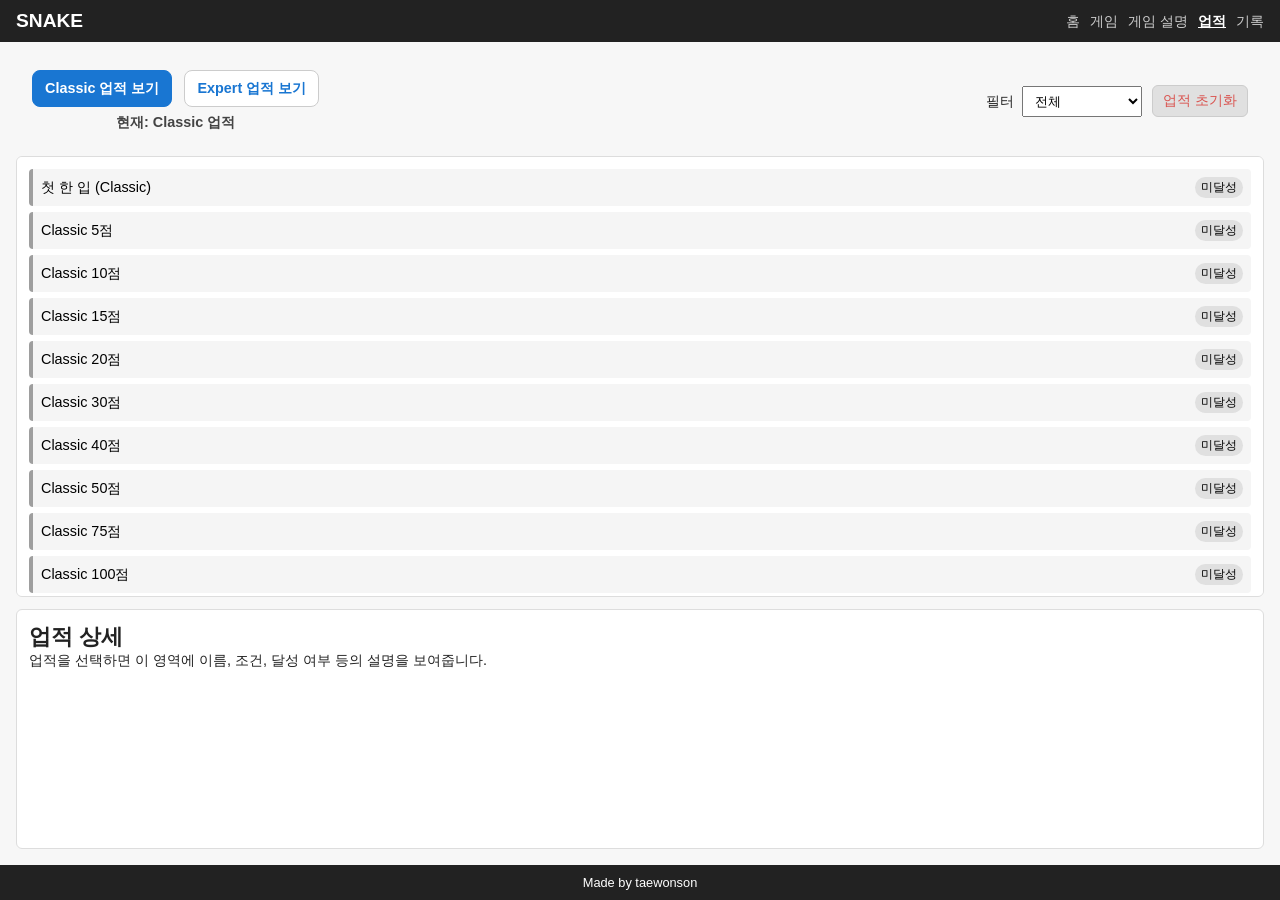
==== achievements.html @ b3838387 "제출용완성" ====
<!DOCTYPE html>
<html lang="ko">
<head>
  <meta charset="UTF-8">
  <meta name=\"viewport\" content=\"width=device-width, initial-scale=1.0\">
  <title>Snake - 업적</title>
  <link rel="stylesheet" href="styles.css">
  <style>
    /* achievements.html 전용 - 기존 톤 유지, 배치만 정리 */

    .achievements-header{
      display:flex;
      align-items:center;
      justify-content:space-between;
      gap:12px;
      padding: 12px 16px;
    }

    /* 좌측: Classic/Expert 보기 버튼을 좌/우 정렬 */
    .mode-switch{
      display:flex;
      flex-direction:column;
      gap:6px;
      min-width: 220px;
    }
    .mode-row{
      display:flex;
      justify-content:space-between; /* 좌/우 끝 정렬 */
      align-items:center;
      gap: 12px;
    }
    .mode-btn{
      border:none;
      background:transparent;
      color:#1976d2;
      font-weight:800;
      cursor:pointer;
      padding: 0;
      font-size: 0.95rem;
    }
    .mode-btn.active{
      color:#111; /* 선택 강조(톤만 살짝) */
      cursor:default;
    }
    .mode-current{
      font-weight:700;
      font-size: 0.9rem;
      color:#444;
    }

    /* 우측: 필터 + 초기화 */
    .right-tools{
      display:flex;
      align-items:center;
      gap:10px;
    }
    .filter-box{
      display:flex;
      align-items:center;
      gap:8px;
    }
    .achievement-reset{
      padding: 6px 10px;
      border-radius: 6px;
      border: 1px solid #ccc;
      cursor: pointer;
      background: #e0e0e0;
      font-size: 0.85rem;
    }
    .achievement-reset:hover{
      background:#d9d9d9;
    }
  </style>
</head>

<body>
<header class="site-header">
  <div class="logo"><a href="index.html">SNAKE</a></div>
  <nav class="site-nav">
    <a href="index.html">홈</a>
    <a href="game.html">게임</a>
    <a href="rules.html">게임 설명</a>
    <a href="achievements.html" class="current">업적</a>
    <a href="history.html">기록</a>
  </nav>
</header>

<main class="layout-achievements">
  <section class="achievements-header">

    <!-- Classic/Expert 보기: 버튼 2개를 좌/우 끝 정렬 -->
    <div class="mode-switch">
      <div class="mode-row">
        <button id="btn-classic" class="mode-btn" type="button">Classic 업적 보기</button>
        <button id="btn-expert" class="mode-btn" type="button">Expert 업적 보기</button>
      </div>
      <div id="mode-current" class="mode-current">현재: Classic 업적</div>
    </div>

    <div class="right-tools">
      <div class="filter-box">
        <label for="achievement-filter">필터</label>
        <select id="achievement-filter">
          <option value="all">전체</option>
          <option value="done">달성함</option>
          <option value="todo">달성하지 않음</option>
        </select>
      </div>

      <button id="achievement-reset" class="achievement-reset" type="button">
        업적 초기화
      </button>
    </div>
  </section>

  <section class="achievements-main">
    <div class="achievement-list" id="achievement-list"></div>

    <div class="achievement-detail" id="achievement-detail">
      <h2>업적 상세</h2>
      <p>업적을 선택하면 이 영역에 이름, 조건, 달성 여부 등의 설명을 보여줍니다.</p>
    </div>
  </section>
</main>

<footer class="site-footer">
  Made by taewonson
</footer>

<script src="achievements_manager.js"></script>

<script>

  const btnClassic = document.getElementById("btn-classic");
  const btnExpert  = document.getElementById("btn-expert");
  const modeCurrentEl = document.getElementById("mode-current");

  const filterSelect  = document.getElementById("achievement-filter");
  const resetBtn      = document.getElementById("achievement-reset");

  const listEl   = document.getElementById("achievement-list");
  const detailEl = document.getElementById("achievement-detail");

  let currentMode = "classic"; // "classic" | "expert"
  let selectedId = null;

  function escapeHtml(str){
    return String(str)
      .replaceAll("&","&amp;")
      .replaceAll("<","&lt;")
      .replaceAll(">","&gt;")
      .replaceAll('"',"&quot;")
      .replaceAll("'","&#039;");
  }

  function getUnlockedMap(mode){
    const st = window.Achievements.getState();
    return (st.unlocked && st.unlocked[mode]) ? st.unlocked[mode] : {};
  }

  function setModeUI(){
    if(currentMode === "classic"){
      btnClassic.classList.add("active");
      btnExpert.classList.remove("active");
      modeCurrentEl.textContent = "현재: Classic 업적";
    } else {
      btnExpert.classList.add("active");
      btnClassic.classList.remove("active");
      modeCurrentEl.textContent = "현재: Expert 업적";
    }
  }

  function renderList(){
    const defs = window.Achievements.getDefinitions(currentMode);
    const unlocked = getUnlockedMap(currentMode);

    listEl.innerHTML = "";

    defs.forEach(def => {
      const done = !!unlocked[def.id];

      const btn = document.createElement("button");
      btn.className = "achievement-item " + (done ? "done" : "todo");
      btn.dataset.id = def.id;
      btn.dataset.status = done ? "done" : "todo";

      const left = document.createElement("span");
      left.textContent = def.title;

      const badge = document.createElement("span");
      badge.className = "badge";
      badge.textContent = done ? "달성" : "미달성";

      btn.appendChild(left);
      btn.appendChild(badge);

      btn.addEventListener("click", () => {
        selectedId = def.id;
        showDetail(def);
      });

      listEl.appendChild(btn);
    });

    updateFilter();

    if(selectedId){
      const keep = defs.find(d => d.id === selectedId);
      if(keep) showDetail(keep);
      else resetDetail();
    } else {
      resetDetail();
    }
  }

  function updateFilter(){
    const value = filterSelect.value;
    const items = listEl.querySelectorAll(".achievement-item");

    items.forEach(item => {
      const status = item.dataset.status;
      if (value === "all") item.style.display = "";
      else if (value === status) item.style.display = "";
      else item.style.display = "none";
    });
  }

  function resetDetail(){
    detailEl.innerHTML = `
      <h2>업적 상세</h2>
      <p>업적을 선택하면 이 영역에 이름, 조건, 달성 여부 등의 설명을 보여줍니다.</p>
    `;
  }

  function showDetail(def){
    const done = window.Achievements.isUnlocked(currentMode, def.id);
    detailEl.innerHTML = `
      <h2>${escapeHtml(def.title)}</h2>
      <p><strong>설명:</strong> ${escapeHtml(def.desc)}</p>
      <p><strong>달성 조건:</strong> ${escapeHtml(def.conditionText || "-")}</p>
      <p><strong>현재 상태:</strong> ${done ? "달성함" : "달성하지 않음"}</p>
      <p><strong>적용 모드:</strong> ${currentMode === "classic" ? "Classic" : "Expert"}</p>
    `;
  }

  function setMode(mode){
    if(currentMode === mode) return;
    currentMode = mode;
    selectedId = null; // 모드 바뀌면 상세 선택 초기화
    setModeUI();
    renderList();
  }

  function resetAchievements(){
    window.Achievements.clearAll();
    selectedId = null;
    renderList();
    resetDetail();
    alert("업적 데이터가 초기화되었습니다. (localStorage)");
  }

  // 버튼 2개가 동일 기능(해당 모드 보기)
  btnClassic.addEventListener("click", () => setMode("classic"));
  btnExpert.addEventListener("click", () => setMode("expert"));

  filterSelect.addEventListener("change", updateFilter);
  resetBtn.addEventListener("click", resetAchievements);

  window.addEventListener("DOMContentLoaded", () => {
    currentMode = "classic";
    setModeUI();
    renderList();
  });
</script>
</body>
</html>
---- styles.css ----
/* =============================
   공통 초기화
============================= */
* {
  margin: 0;
  padding: 0;
  box-sizing: border-box;
}

/* =============================
   페이지 전체 레이아웃
   - header / main / footer 세로 배치
   - footer는 항상 화면 맨 아래
============================= */
html, body {
  height: 100%;
}

body {
  min-height: 100vh;
  display: flex;
  flex-direction: column;
  font-family: 'Arial', sans-serif;
  background-color: #F7F7F7;
  color: #222;
}

/* 모든 페이지의 main 요소는
   header와 footer 사이를 채우는 영역 */
main {
  flex: 1;
  min-height: 0; /* 내부 스크롤 레이아웃 안정화 */
}


/* 규칙/업적/기록 등 '내용이 길어질 수 있는 페이지'는 main 내부에서만 스크롤되도록 */
.site-main{
  flex: 1;
  min-height: 0;
  overflow: hidden;
  display: flex;
}

/* 페이지 공통 컨테이너 (rules 등에서 사용) */
.layout-container{
  flex: 1;
  min-height: 0;
  width: min(1100px, 100%);
  margin: 0 auto;
}

/* 링크 기본 */
a {
  color: inherit;
  text-decoration: none;
}

/* =============================
   공통 헤더 / 푸터
   (.site-header / .header 둘 다 지원)
============================= */
.site-header,
.header {
  background: #222;
  color: #fff;
  padding: 10px 16px;
  display: flex;
  align-items: center;
  justify-content: space-between;
}

/* 로고(사이트 제목) */
.site-header .logo a,
.header-title {
  color: #fff;
  text-decoration: none;
  font-weight: bold;
  font-size: 1.2rem;
}

/* 네비게이션 (.site-nav / .nav 둘 다 지원) */
.site-nav a,
.nav a {
  color: #ccc;
  margin-left: 10px;
  text-decoration: none;
  font-size: 0.9rem;
}

.site-nav a.current,
.nav a.current {
  color: #fff;
  font-weight: bold;
  text-decoration: underline;
}

/* 푸터 (.site-footer / .footer 둘 다 지원) */
.site-footer,
.footer {
  background: #222;
  color: #fff;
  padding: 10px 16px;
  display: flex;
  justify-content: center;
  font-size: 0.8rem;
}

/* =============================
   공통 main 레이아웃 (index.html, game.html)
============================= */
.main {
  /* header, footer 사이 공간 안에서 중앙 배치 */
  display: flex;
  flex-direction: column;
  justify-content: center;   /* 수직 중앙 */
  align-items: center;       /* 수평 중앙 */
  padding: 16px;
  padding-bottom: 40px;      /* 푸터와의 여백 */
}

/* 공통 버튼 기본 (필요 시) */
.btn {
  display: inline-flex;
  align-items: center;
  justify-content: center;
  padding: 8px 14px;
  border-radius: 6px;
  border: 1px solid #ccc;
  background: #e0e0e0;
  cursor: pointer;
  font-size: 0.9rem;
}

.btn-primary {
  background: #1976d2;
  border-color: #1976d2;
  color: #fff;
}

.btn-primary:hover {
  background: #1565c0;
}

/* =============================
   index.html - Hero 영역 + 메뉴 버튼
============================= */
.hero {
  text-align: center;
  margin-bottom: 30px;
}

.hero-title {
  font-size: 2.4rem;
  margin-bottom: 8px;
}

.hero-subtitle {
  font-size: 0.95rem;
  color: #555;
}

/* 메인 메뉴 버튼 그리드 */
.menu-grid {
  display: grid;
  grid-template-columns: repeat(2, minmax(180px, 1fr));
  gap: 24px;
  max-width: 500px;
  margin: 20px auto 0 auto;  /* 타이틀 아래 적당한 간격, 중앙 배치 */
}

/* 메인 메뉴 버튼 디자인 (다른 페이지와 통일된 파란색) */
.menu-button {
  display: inline-flex;
  align-items: center;
  justify-content: center;
  padding: 1rem 1.2rem;
  border-radius: 8px;
  border: 1px solid #1976d2;
  background: #1976d2;
  color: white;
  font-size: 1.05rem;
  font-weight: 600;
  cursor: pointer;
  transition: 0.15s ease-in-out;
}

.menu-button:hover {
  background: #1565c0;
  border-color: #1565c0;
}

/* =============================
   game.html 전용 레이아웃
============================= */
.game-layout {
  display: flex;
  justify-content: center;
  align-items: center;
}

.game-panel {
  background: #fff;
  border-radius: 8px;
  padding: 16px 16px 20px;
  box-shadow: 0 1px 3px rgba(0,0,0,0.12);
  text-align: center;
}

.game-panel h2 {
  font-size: 18px;
  margin-bottom: 12px;
}

.game-board-wrapper {
  display: flex;
  justify-content: center;
}

/* 게임 보드 캔버스 (밝은 배경) */
#game-board {
  background: #fafafa;
  border: 1px solid #ccc;
  display: block;
}

.game-controls {
  display: flex;
  gap: 8px;
  margin-top: 12px;
}

.game-controls button {
  flex: 1;
  padding: 8px 0;
  border-radius: 4px;
  border: none;
  cursor: pointer;
  background: #1976d2;
  color: #fff;
  font-size: 14px;
}

.game-controls button:hover {
  background: #1565c0;
}

.game-score {
  margin-top: 10px;
  font-size: 14px;
}

/* =============================
   rules.html (설명 페이지)
============================= */

/* 전체 레이아웃 */
.layout-rules {
  min-height: 0;
  display: grid;
  grid-template-columns: 220px 1fr;
  flex: 1;
  overflow: hidden;
}

/* ------------------------------
   왼쪽 메뉴
------------------------------ */
.rules-menu {
  background: #e0e0e0;
  padding: 16px;
  border-right: 1px solid #ccc;
  overflow: auto;
  min-height: 0;
}

.rules-menu h2 {
  margin-top: 0;
  font-size: 1rem;
}

.rules-menu ul {
  list-style: none;
  padding: 0;
  margin: 12px 0 0;
}

.rules-menu li + li {
  margin-top: 8px;
}

.rules-menu button {
  width: 100%;
  margin-bottom: 4px;
  padding: 8px;
  border: none;
  background: #ffffff;
  cursor: pointer;
  text-align: left;
  border-radius: 4px;
  font-size: 0.9rem;
  transition: background 0.2s;
}

.rules-menu button:hover {
  background: #d9d9d9;
}

.rules-menu button.active {
  background: #1976d2;
  color: #fff;
}

/* ------------------------------
   오른쪽 내용 영역
------------------------------ */
.rules-content {
  padding: 20px;
  background: #fafafa;
  overflow: auto;
  min-height: 0;
}

.rules-content h2 {
  margin-top: 0;
}

.rule-section {
  display: none;
}

.rule-section.active {
  display: block;
}

.rule-list {
  margin-top: 10px;
  padding-left: 18px;
}

.rule-list li {
  margin-bottom: 4px;
}

/* =============================
   아이템/위험요소 필터
============================= */

.rule-items {
  margin-top: 24px;
}

.rule-item-filter {
  margin-bottom: 12px;
}

.filter-btn {
  padding: 6px 12px;
  margin-right: 6px;
  border-radius: 999px;
  border: 1px solid #bbb;
  background: #f8f8f8;
  cursor: pointer;
  font-size: 0.8rem;
  transition: background 0.2s, color 0.2s, border-color 0.2s;
}

.filter-btn:hover {
  background: #e0e0e0;
}

.filter-btn.active {
  background: #1565c0;
  color: #ffffff;
  border-color: #1565c0;
}

/* =============================
   아이템/위험요소 카드 그리드
============================= */

.rule-item-grid {
  display: grid;
  grid-template-columns: repeat(auto-fill, minmax(160px, 1fr));
  gap: 12px;
  margin-bottom: 20px;
}

.rule-item-card {
  background: #ffffff;
  border-radius: 6px;
  border: 1px solid #d0d0d0;
  padding: 12px;
  display: flex;
  flex-direction: column;
  align-items: center;
  cursor: pointer;
  transition: box-shadow 0.15s ease, transform 0.15s ease, border-color 0.15s ease;
}

.rule-item-card:hover {
  box-shadow: 0 2px 6px rgba(0,0,0,0.15);
  transform: translateY(-1px);
}

.rule-item-card.selected {
  border-color: #1565c0;
  box-shadow: 0 2px 8px rgba(21,101,192,0.25);
}

/* Canvas 아이콘 */
.icon-canvas {
  display: block;
  margin-bottom: 6px;
  background: #f5f5f5;
  border-radius: 4px;
}

/* 이름/간단설명 */
.rule-item-name {
  font-weight: 600;
  font-size: 0.9rem;
  text-align: center;
  margin-bottom: 3px;
}

.rule-item-short {
  font-size: 0.8rem;
  color: #555;
  text-align: center;
  line-height: 1.2rem;
}

.rule-item-text-only {
  text-align: center;
}

/* =============================
   상세 설명 영역
============================= */

.rule-item-detail {
  padding: 12px;
  border-radius: 6px;
  background: #eceff1;
  border: 1px solid #cfd8dc;
}

.rule-item-detail h4 {
  margin-top: 0;
  margin-bottom: 4px;
  font-size: 0.95rem;
}

.rule-item-detail p {
  font-size: 0.85rem;
  color: #333;
  margin: 0;
}

/* =============================
   기존 CSS 아이콘 (유지)
   (Canvas 아이콘 이전 버전)
============================= */

/* 장애물 (벽타일 느낌) */
.icon-obstacle {
  position: relative;
  border-radius: 6px;
  background: #5d1212;
  box-shadow:
    inset 0 0 0 2px #8b1a1a,
    0 0 4px rgba(0,0,0,0.4);
}

/* 추적지뢰 (검은 배경 + 빨간 느낌표) */
.icon-trackingmine {
  position: relative;
  border-radius: 6px;
  background: #000000;
}

.icon-trackingmine::before {
  content: "!";
  position: absolute;
  top: 50%;
  left: 50%;
  transform: translate(-50%, -52%);
  font-weight: 900;
  font-size: 26px;
  color: #ff3333;
}

/* 속도 이벤트 (위/아래 화살표) */
.icon-speed {
  position: relative;
  border-radius: 6px;
  background: #eeeeee;
  overflow: hidden;
}

.icon-speed::before,
.icon-speed::after {
  content: "";
  position: absolute;
  width: 0;
  height: 0;
  border-style: solid;
}

/* 위쪽 초록 화살표 */
.icon-speed::before {
  left: 50%;
  top: 6px;
  transform: translateX(-50%);
  border-width: 12px 8px 0 8px;
  border-color: #43a047 transparent transparent transparent;
}

/* 아래쪽 빨강 화살표 */
.icon-speed::after {
  left: 50%;
  bottom: 6px;
  transform: translateX(-50%);
  border-width: 0 8px 12px 8px;
  border-color: transparent transparent #e53935 transparent;
}


/* =============================
   achievements.html (업적 페이지)
============================= */
/* =============================
   achievements.html (업적 페이지)
   - 업적 개수가 많아져도 footer를 밀거나 침범하지 않게,
     main 내부에서만 리스트/상세 영역이 스크롤되도록 구성
============================= */
.layout-achievements{
  flex: 1;
  min-height: 0;
  display: flex;
  flex-direction: column;
  padding: 16px;
  overflow: hidden;
}

.achievements-header{
  display: flex;
  align-items: center;
  justify-content: space-between;
  gap: 10px;
  margin-bottom: 12px;
  font-size: 0.9rem;
  flex-wrap: wrap;
}

/* 좌측: 모드 토글 */
.mode-switch{
  display: flex;
  align-items: center;
  gap: 8px;
  flex-wrap: wrap;
}

.mode-switch .mode-btn{
  padding: 8px 12px;
  border-radius: 8px;
  border: 1px solid #ccc;
  background: #fff;
  cursor: pointer;
  font-size: 0.9rem;
}

.mode-switch .mode-btn.active{
  background: #1976d2;
  color: #fff;
  border-color: #1976d2;
}

/* 우측: 필터/초기화 */
.right-tools{
  display: flex;
  align-items: center;
  gap: 10px;
  flex-wrap: wrap;
}

.filter-box{
  display: flex;
  align-items: center;
  gap: 8px;
}

.filter-box select{
  padding: 6px 8px;
}

.achievement-reset{
  padding: 8px 10px;
  border-radius: 8px;
  border: 1px solid #d9534f;
  background: #fff;
  color: #d9534f;
  cursor: pointer;
}

.achievement-reset:hover{
  background: #fff0f0;
}

.achievements-main{
  flex: 1;
  min-height: 0;
  display: grid;
  grid-template-rows: minmax(0, 1fr) minmax(160px, 240px);
  gap: 12px;
}

.achievement-list{
  background: #fff;
  padding: 12px;
  border-radius: 6px;
  border: 1px solid #ddd;
  overflow: auto;
  min-height: 0;
}

.achievement-item{
  width: 100%;
  text-align: left;
  border: none;
  background: #f5f5f5;
  padding: 8px;
  margin-bottom: 6px;
  border-radius: 4px;
  cursor: pointer;
  display: flex;
  justify-content: space-between;
  align-items: center;
  font-size: 0.9rem;
}

.achievement-item[data-status="done"]{ border-left: 4px solid #4caf50; }
.achievement-item[data-status="todo"]{ border-left: 4px solid #9e9e9e; }

.achievement-item span.badge{
  font-size: 0.75rem;
  padding: 2px 6px;
  border-radius: 999px;
  background: #e0e0e0;
}

.achievement-item.done span.badge{
  background: #4caf50;
  color: #fff;
}

.achievement-item.active{
  outline: 2px solid #1976d2;
  background: #e3f2fd;
}

.achievement-detail{
  background: #fff;
  padding: 12px;
  border-radius: 6px;
  border: 1px solid #ddd;
  font-size: 0.9rem;
  overflow: auto;
  min-height: 0;
}

.achievement-detail h2{
  margin-top: 0;
}
/* =============================
   ranking.html (랭킹 페이지)
============================= */
.layout-ranking {
  min-height: 0;
  display: flex;
  flex-direction: column;
  padding: 16px;
}

.ranking-controls {
  margin-bottom: 10px;
  display: flex;
  gap: 8px;
}

.ranking-controls button {
  padding: 6px 12px;
  border-radius: 4px;
  border: 1px solid #ccc;
  cursor: pointer;
  background: #e0e0e0;
  font-size: 0.9rem;
}

.ranking-controls button.active {
  background: #1976d2;
  color: #fff;
  border-color: #1976d2;
}

.ranking-main {
  flex: 1;
  display: flex;
  flex-direction: column;
  gap: 10px;
}

.my-status {
  background: #fff;
  padding: 10px;
  border-radius: 6px;
  border: 1px solid #ddd;
  font-size: 0.9rem;
  display: flex;
  justify-content: space-between;
}

.my-status span.value {
  font-weight: bold;
}

.ranking-content {
  flex: 1;
  background: #fff;
  padding: 12px;
  border-radius: 6px;
  border: 1px solid #ddd;
}

.ranking-list {
  list-style: none;
  margin: 0;
  padding: 0;
}

.ranking-list li {
  display: flex;
  justify-content: space-between;
  padding: 6px 0;
  border-bottom: 1px solid #eee;
}

.ranking-list li:last-child {
  border-bottom: none;
}

/* rules.html - 아이템 / 위험요소 아이콘 레이아웃 확장 */

/* rules 섹션 공통 */
.rules-title {
  margin-top: 0;
  margin-bottom: 16px;
  font-size: 1.4rem;
}

.rules-section {
  display: none;
}

.rules-section.active {
  display: block;
}

.rules-list {
  list-style: disc;
  padding-left: 20px;
  margin: 8px 0 16px;
}

.rules-list li + li {
  margin-top: 4px;
}

.rules-note {
  font-size: 0.9rem;
  color: #555;
  margin-bottom: 12px;
}

/* 좌측 메뉴 버튼 (이미 기본 스타일이 있을 수 있어서, 살짝만 보강) */
.rules-menu-btn {
  display: block;
  width: 100%;
  text-align: left;
  margin-bottom: 6px;
  padding: 8px 10px;
  font-size: 0.9rem;
  border: none;
  border-radius: 4px;
  background: #f0f0f0;
  cursor: pointer;
}

.rules-menu-btn.active {
  background: #1976d2;
  color: #fff;
}

/* 아이콘 영역 전체 레이아웃 */
.rules-icons-wrapper {
  margin-top: 10px;
  display: grid;
  grid-template-columns: minmax(0, 1.4fr) minmax(0, 1.2fr);
  gap: 16px;
}

@media (max-width: 900px) {
  .rules-icons-wrapper {
    grid-template-columns: 1fr;
  }
}

/* 필터 버튼 */
.rules-filter {
  margin-bottom: 10px;
  display: flex;
  flex-wrap: wrap;
  gap: 6px;
}

.rules-filter-btn {
  padding: 6px 10px;
  font-size: 0.8rem;
  border-radius: 999px;
  border: 1px solid #ccc;
  background: #fff;
  cursor: pointer;
}

.rules-filter-btn.active {
  background: #1976d2;
  border-color: #1976d2;
  color: #fff;
}

/* 아이콘 카드 그리드 */
.rules-icon-grid {
  display: grid;
  grid-template-columns: repeat(auto-fill, minmax(120px, 1fr));
  gap: 10px;
  align-content: flex-start;
}

.rule-icon-card {
  border: 1px solid #ddd;
  border-radius: 8px;
  padding: 8px;
  background: #ffffff;
  cursor: pointer;
  text-align: center;
  transition: box-shadow 0.15s ease, transform 0.15s ease, border-color 0.15s ease;
}

.rule-icon-card:hover {
  box-shadow: 0 2px 6px rgba(0,0,0,0.12);
  transform: translateY(-1px);
}

.rule-icon-card.active {
  border-color: #1976d2;
  box-shadow: 0 0 0 2px rgba(25,118,210,0.25);
}

.rule-icon-visual {
  width: 48px;
  height: 48px;
  margin: 0 auto 6px;
}

.rule-icon-label {
  font-size: 0.85rem;
  font-weight: 600;
}

.rule-icon-tag {
  margin-top: 2px;
  font-size: 0.75rem;
  color: #555;
}

/* 오른쪽 상세 설명 패널 */
.rules-detail-panel {
  border-radius: 8px;
  border: 1px solid #ddd;
  background: #ffffff;
  padding: 12px 14px;
  font-size: 0.9rem;
}

.rules-detail-panel h3 {
  margin-top: 0;
  margin-bottom: 6px;
  font-size: 1rem;
}

/* =====================
   아이콘 도형 스타일
   (실제 게임 그래픽 느낌을 작게 축소한 버전)
   ===================== */

/* 사과 아이콘 */
.icon-apple {
  border-radius: 50%;
  background: radial-gradient(circle at 30% 30%, #ffebee, #e53935);
  position: relative;
}

.icon-apple::before {
  content: "";
  position: absolute;
  width: 14px;
  height: 6px;
  background: #2e7d32;
  border-radius: 50%;
  top: 6px;
  left: 22px;
}

/* 폭탄 */
.icon-bomb {
  position: relative;
  border-radius: 50%;
  background: radial-gradient(circle at 30% 30%, #eeeeee, #757575);
}

.icon-bomb::before {
  /* 심지 */
  content: "";
  position: absolute;
  width: 10px;
  height: 16px;
  border-radius: 999px;
  background: #5d4037;
  top: 4px;
  right: 8px;
}

/* 특수 폭탄 (노란 테두리) */
.icon-superbomb {
  position: relative;
  border-radius: 50%;
  background: radial-gradient(circle at 30% 30%, #eeeeee, #757575);
  box-shadow: 0 0 0 3px #ffeb3b;
}

/* 길이 축소 (-1) */
.icon-shrink {
  background: #43a047;
  border-radius: 6px;
  position: relative;
}

.icon-shrink::before {
  content: "-1";
  position: absolute;
  top: 50%;
  left: 50%;
  transform: translate(-50%, -52%);
  font-weight: 700;
  color: #fff;
  font-size: 18px;
}

/* 텔레포트 (포탈 링) */
.icon-teleport {
  position: relative;
}

.icon-teleport::before,
.icon-teleport::after {
  content: "";
  position: absolute;
  inset: 4px 8px;
  border-radius: 50%;
  border-width: 4px;
  border-style: solid;
}

.icon-teleport::before {
  border-color: #1976d2 transparent;
  transform: rotate(20deg);
}

.icon-teleport::after {
  border-color: #ff9800 transparent;
  transform: rotate(-20deg);
}

/* 차원이동 (보라색 + 흰 소용돌이) */
.icon-phase {
  position: relative;
  border-radius: 50%;
  background: #9c27b0;
  overflow: hidden;
}

.icon-phase::before,
.icon-phase::after {
  content: "";
  position: absolute;
  width: 80%;
  height: 80%;
  border-radius: 50%;
  border: 3px solid #ffffff;
  top: 50%;
  left: 50%;
  transform-origin: center;
}

.icon-phase::before {
  transform: translate(-50%, -50%) rotate(20deg);
}

.icon-phase::after {
  transform: translate(-50%, -50%) rotate(-20deg);
}

/* =============================
   history.html (개인 기록 대시보드)
============================= */
.layout-history{
  flex: 1;
  min-height: 0;
  display: flex;
  flex-direction: column;
  gap: 14px;
  padding: 18px 18px 22px;
  overflow: hidden;
}

.history-controls{
  display: flex;
  gap: 8px;
  flex-wrap: wrap;
}

.mode-tab{
  padding: 8px 12px;
  border: 1px solid #ccc;
  background: #fff;
  border-radius: 8px;
  cursor: pointer;
}
.mode-tab.active{
  background: #1976d2;
  color: #fff;
  border-color: #1976d2;
}

.history-grid{
  display: grid;
  grid-template-columns: repeat(4, minmax(0, 1fr));
  gap: 12px;
}
@media (max-width: 900px){
  .history-grid{ grid-template-columns: repeat(2, minmax(0, 1fr)); }
}
@media (max-width: 520px){
  .history-grid{ grid-template-columns: 1fr; }
}

.card{
  background: #fff;
  border: 1px solid #ddd;
  border-radius: 12px;
  box-shadow: 0 2px 8px rgba(0,0,0,0.06);
}

.stat{
  padding: 14px;
}
.stat-title{
  font-size: 0.9rem;
  color: #555;
}
.stat-value{
  font-size: 1.6rem;
  font-weight: 800;
  margin-top: 6px;
}
.stat-sub{
  margin-top: 6px;
  font-size: 0.85rem;
  color: #666;
}

.history-table{
  padding: 14px;
  min-height: 0;
  flex: 1;
  display: flex;
  flex-direction: column;
}
.table-head{
  display:flex;
  align-items:center;
  justify-content:space-between;
  gap: 10px;
}
.table-head h2{
  margin: 0;
  font-size: 1.05rem;
}
.table-actions{
  display:flex;
  gap: 8px;
}
.table-actions .danger{
  background: #fff;
  border: 1px solid #d9534f;
  color: #d9534f;
  padding: 8px 10px;
  border-radius: 10px;
  cursor: pointer;
}
.table-actions .danger:hover{
  background: #fff0f0;
}

.table-scroll{
  margin-top: 10px;
  border: 1px solid #eee;
  border-radius: 10px;
  overflow: auto;
  flex: 1;
  min-height: 0;
}
.table-scroll table{
  width: 100%;
  border-collapse: collapse;
  min-width: 520px;
}
.table-scroll th, .table-scroll td{
  padding: 10px 12px;
  border-bottom: 1px solid #eee;
  text-align: left;
  font-size: 0.92rem;
}
.table-scroll thead th{
  position: sticky;
  top: 0;
  background: #fafafa;
  z-index: 1;
}
.muted{
  color: #777;
  text-align: center !important;
  padding: 18px 0;
}

/* =============================
   반응형 공통
   - 기존 톤/레이아웃 유지
   - 좁은 화면에서만 줄바꿈/단일열 전환
============================= */

/* 헤더: 좁은 화면에서 네비가 줄바꿈 되도록 */
.site-header{
  flex-wrap: wrap;
  gap: 8px;
}
.site-nav{
  display: flex;
  flex-wrap: wrap;
  gap: 6px 10px;
}
.site-nav a{
  margin-left: 0; /* 기존 margin-left는 데스크탑에서도 큰 문제 없지만, wrap 시 깨짐 방지 */
}

/* index 메뉴: 모바일에서 1열 */
@media (max-width: 520px){
  .menu-grid{
    grid-template-columns: 1fr;
    gap: 14px;
    width: min(420px, 92vw);
  }
  .menu-button{
    width: 100%;
  }
}

/* rules: 사이드 메뉴를 위로 올려 1열 */
@media (max-width: 820px){
  .layout-rules{
    grid-template-columns: 1fr;
  }
  .rules-menu{
    border-right: none;
    border-bottom: 1px solid #ccc;
  }
}

/* history: 카드 2열 -> 1열 */
@media (max-width: 780px){
  .history-grid{
    grid-template-columns: 1fr;
  }
}

/* achievements: 헤더 도구 줄바꿈 강화 */
@media (max-width: 600px){
  .achievements-header{
    align-items: flex-start;
  }
}

/* history 반응형 보강 */
@media (max-width: 820px){
  .history-stats{
    grid-template-columns: 1fr;
  }
}
/* rules.html responsive */
@media (max-width: 820px){
  .layout-rules{
    grid-template-columns: 1fr;
    grid-template-rows: auto minmax(0, 1fr);
  }
  .rules-menu{
    border-right: none;
    border-bottom: 1px solid #ccc;
  }
  .rules-content{
    padding: 16px;
  }
}
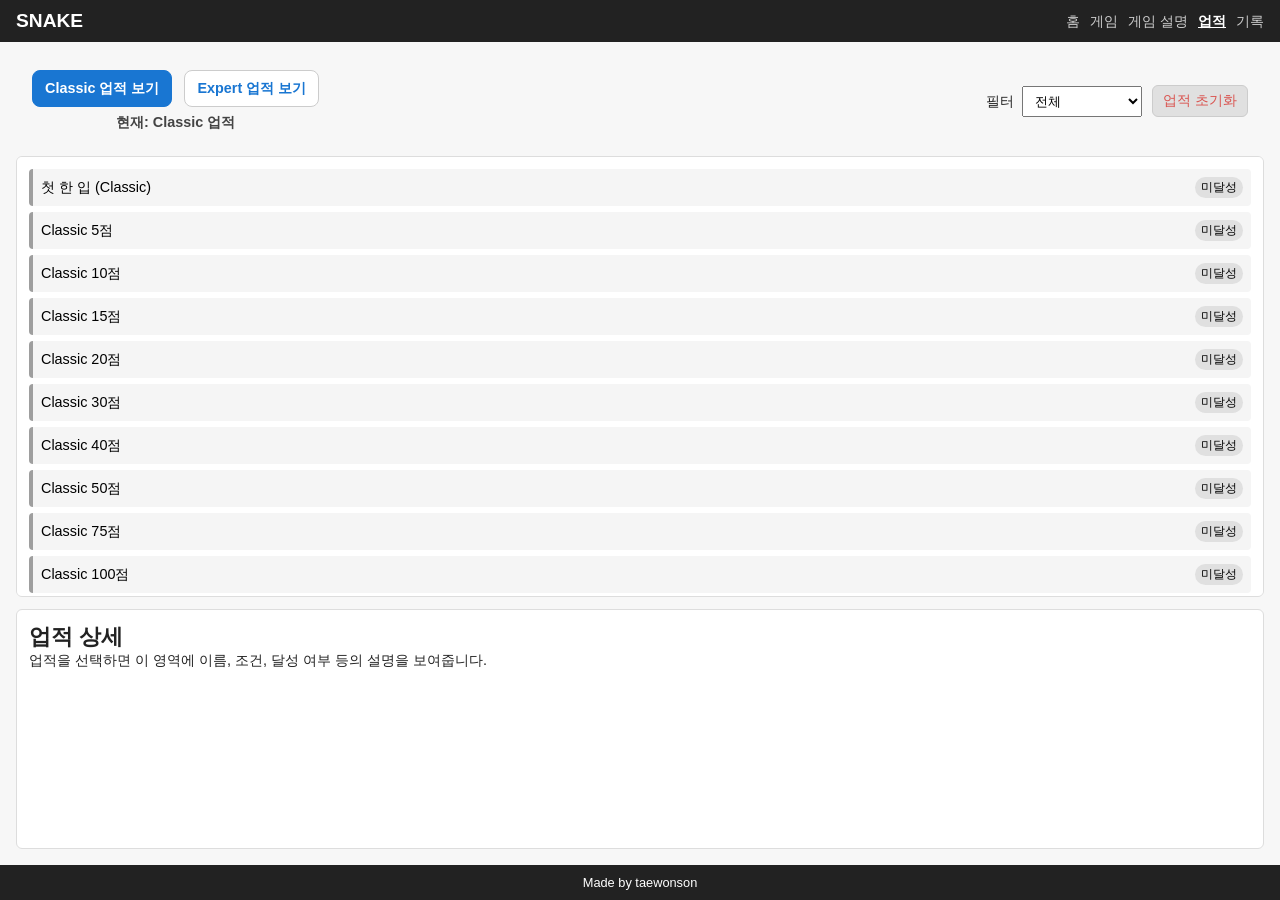
==== commit c6f6853c: "주석 추가버전" ====
--- a/achievements.html
+++ b/achievements.html
@@ -1,4 +1,14 @@
 <!DOCTYPE html>
+<!--
+==============================
+ FEATURE QUICK FIND (Ctrl+F)
+------------------------------
+ [ACHV:UI_MODE]: Classic/Expert 보기 전환 버튼
+ [ACHV:UI_LIST]: 업적 리스트 렌더링/스크롤
+ [ACHV:UI_DETAIL]: 업적 상세(설명/조건) 패널
+ [ACHV:UI_FILTER]: 잠김/해금 필터
+==============================
+-->
 <html lang="ko">
 <head>
   <meta charset="UTF-8">
@@ -74,6 +84,8 @@
 </head>
 
 <body>
+
+<!-- [NAV] 사이트 공통 헤더/내비게이션 -->
 <header class="site-header">
   <div class="logo"><a href="index.html">SNAKE</a></div>
   <nav class="site-nav">
@@ -85,6 +97,8 @@
   </nav>
 </header>
 
+
+<!-- [MAIN] 페이지별 핵심 콘텐츠 영역 -->
 <main class="layout-achievements">
   <section class="achievements-header">
 
@@ -123,6 +137,8 @@
   </section>
 </main>
 
+
+<!-- [FOOTER] 사이트 공통 푸터 -->
 <footer class="site-footer">
   Made by taewonson
 </footer>
--- a/styles.css
+++ b/styles.css
@@ -1,3 +1,16 @@
+/*
+==============================
+ FEATURE QUICK FIND (Ctrl+F)
+------------------------------
+ [BASE]: 공통 레이아웃/타이포/헤더/푸터
+ [GAME]: game.html 레이아웃/캔버스/패널
+ [ACHV_PAGE]: achievements.html 레이아웃(리스트/상세 스크롤)
+ [HIS_PAGE]: history.html 레이아웃(카드/표 스크롤)
+ [RULES_PAGE]: rules.html 레이아웃(메뉴/콘텐츠)
+ [RESPONSIVE]: 미디어쿼리(모바일/태블릿)
+==============================
+*/
+
 /* =============================
    공통 초기화
 ============================= */
@@ -254,6 +267,8 @@
 ============================= */
 
 /* 전체 레이아웃 */
+
+/* [RULES_PAGE] 규칙 페이지: 좌측 메뉴 + 콘텐츠 영역 (좁은 화면에서 1열로 접힘) */
 .layout-rules {
   min-height: 0;
   display: grid;
@@ -534,6 +549,8 @@
    - 업적 개수가 많아져도 footer를 밀거나 침범하지 않게,
      main 내부에서만 리스트/상세 영역이 스크롤되도록 구성
 ============================= */
+
+/* [ACHV_PAGE] 업적 페이지: 리스트/상세 2열 + 내부 스크롤로 footer 침범 방지 */
 .layout-achievements{
   flex: 1;
   min-height: 0;
@@ -1023,6 +1040,8 @@
 /* =============================
    history.html (개인 기록 대시보드)
 ============================= */
+
+/* [HIS_PAGE] 기록 페이지: 통계 카드 + 최근 기록 표(내부 스크롤) */
 .layout-history{
   flex: 1;
   min-height: 0;
